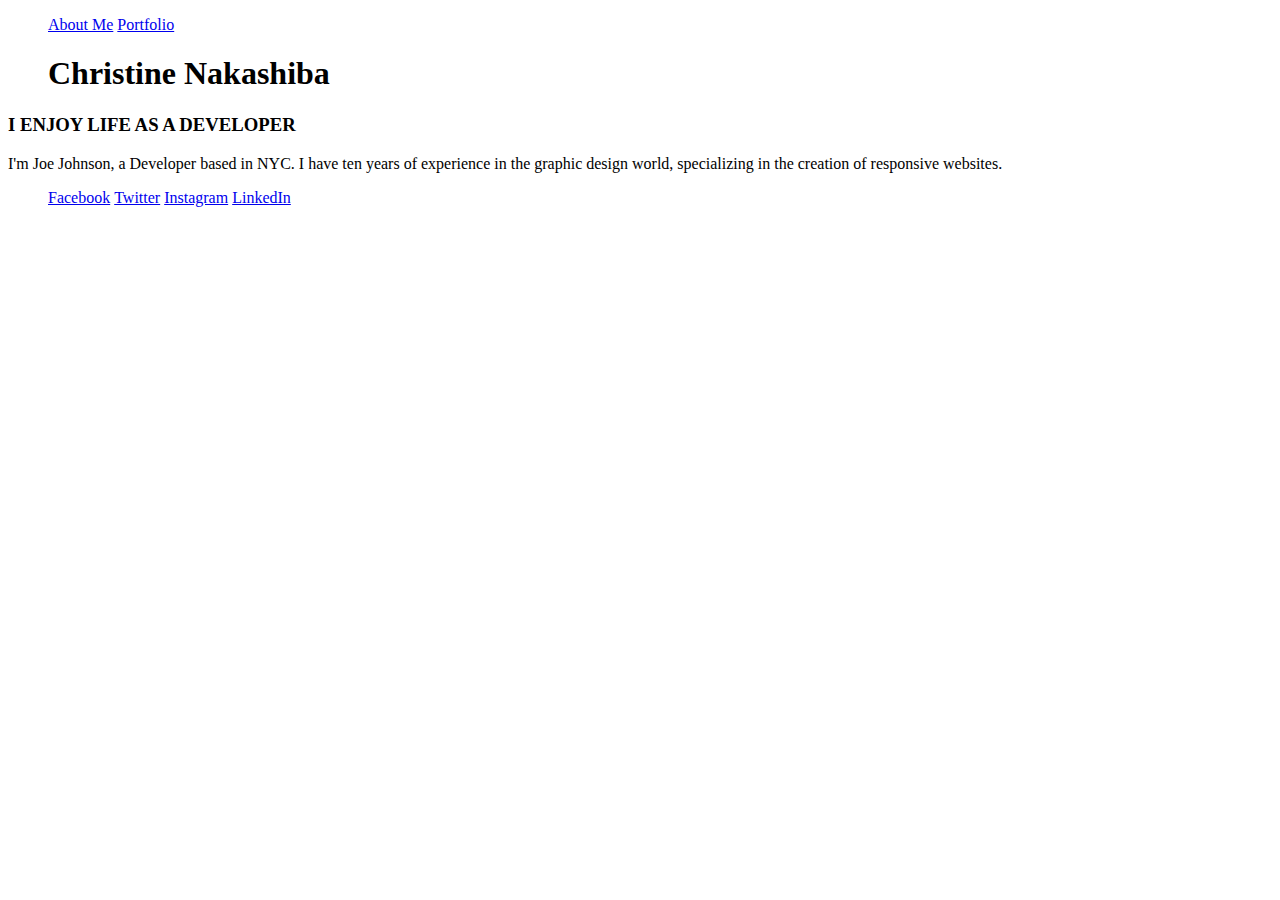
==== index.html @ ed500d11 "Day 1 of working on the assignment" ====
<!DOCTYPE HTML>

<!--
Link both pages together using an a tag
Use a unique title and a single unique h1 tag (so, each page should have one of each of these tags, and while on a particular page, the content of the title and the h1 can be the same, the content of these tags should be different on the "about" page then they are on the "portfolio" page
Show images using img tags including unique alt attributes
Use an external CSS stylesheet to style your pages
Select at least 5 elements on the page and apply at least 5 different css properties (font-size, color, font-family, background, text-decoration) to these elements (so, your style.css will have at least 5 css rules, that each contain at least 5 CSS declarations)
Use at least 6 of these HTML tags on each page: (h1, h2, h3, h4, h5, h6, p, ul, ol, a, img, nav, span)
Follow naming conventions, maintain consistency across your .html and .css files (e.g. all lowercase, hyphenated filenames, informative name)
Indent nested elements (in your code) to increase your code's readability
-->

<head>
	<title>Christine Nakashiba</title>
	<ul>
		<li><a href="/about.html">About Me</a></li>
		<li><a href="portfolio">Portfolio</a></li>
		<h1>Christine Nakashiba</h1>
	</ul>
	<style>
		li {
			display: inline-block;
		}
	</style>
</head>

<body>
	<h3>I ENJOY LIFE AS A DEVELOPER</h3>
	<p>I'm Joe Johnson, a Developer based in NYC. I have ten years of experience in the graphic design world, specializing in the creation of responsive websites.</p>
	<ul>
		<li><a href="http://www.facebook.com">Facebook</a></li>
		<li><a href="http://www.twitter.com">Twitter</a></li>
		<li><a href="http://www.instagram.com">Instagram</a></li>
		<li><a href="http://www.linkedin.com">LinkedIn</a></li>
	</ul>
</body>
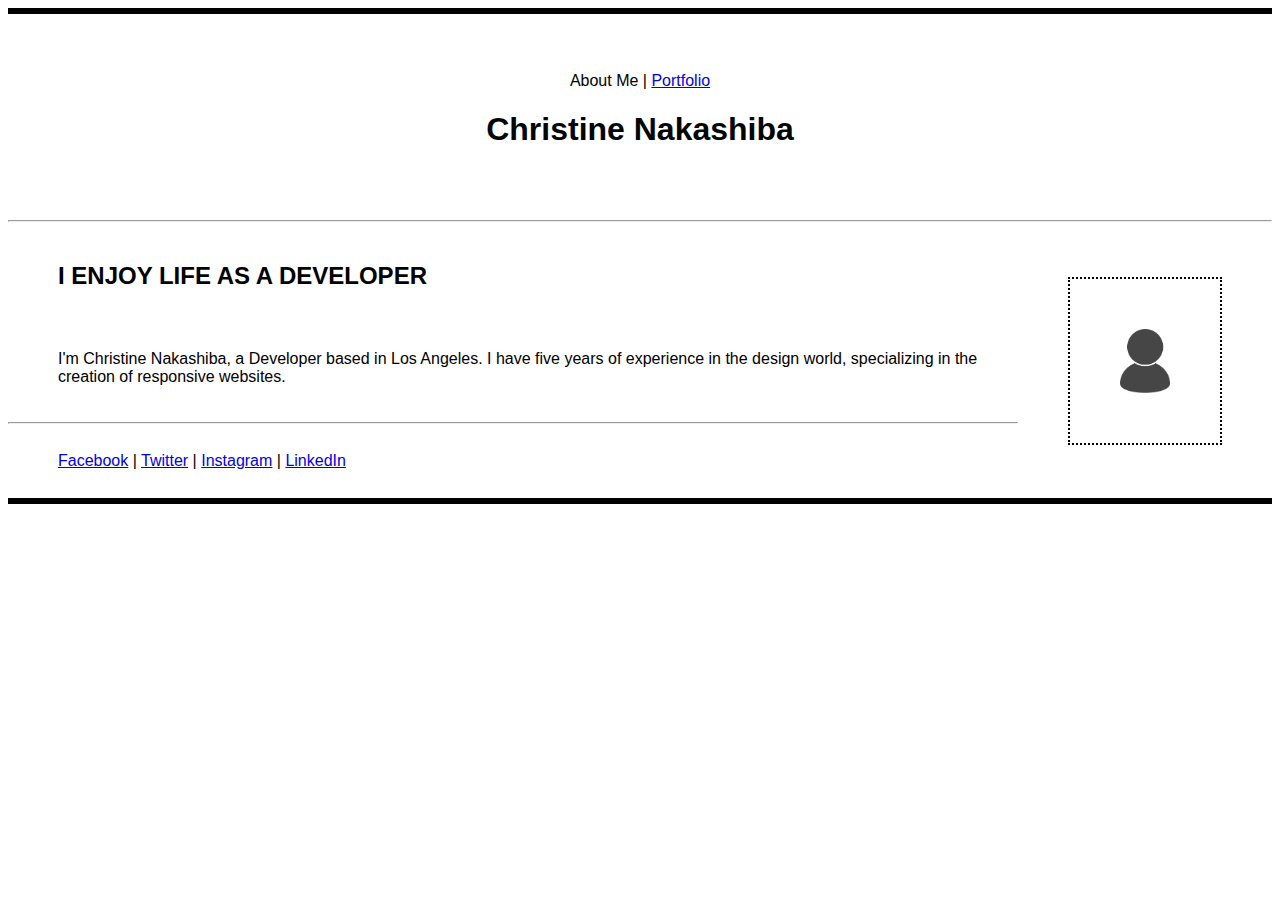
==== commit 6691b5f4: "Day 2 - Assignment 1" ====
--- a/index.html
+++ b/index.html
@@ -1,37 +1,42 @@
-<!DOCTYPE HTML>
+<!DOCTYPE html>
+<html>
 
 <!--
-Link both pages together using an a tag
-Use a unique title and a single unique h1 tag (so, each page should have one of each of these tags, and while on a particular page, the content of the title and the h1 can be the same, the content of these tags should be different on the "about" page then they are on the "portfolio" page
 Show images using img tags including unique alt attributes
-Use an external CSS stylesheet to style your pages
+
 Select at least 5 elements on the page and apply at least 5 different css properties (font-size, color, font-family, background, text-decoration) to these elements (so, your style.css will have at least 5 css rules, that each contain at least 5 CSS declarations)
+
 Use at least 6 of these HTML tags on each page: (h1, h2, h3, h4, h5, h6, p, ul, ol, a, img, nav, span)
+
 Follow naming conventions, maintain consistency across your .html and .css files (e.g. all lowercase, hyphenated filenames, informative name)
 Indent nested elements (in your code) to increase your code's readability
 -->
 
 <head>
-	<title>Christine Nakashiba</title>
-	<ul>
-		<li><a href="/about.html">About Me</a></li>
-		<li><a href="portfolio">Portfolio</a></li>
-		<h1>Christine Nakashiba</h1>
-	</ul>
-	<style>
-		li {
-			display: inline-block;
-		}
-	</style>
+	<meta charset="utf‐8">
+	<title>Christine Nakashiba | About Me</title>
+	<link rel="stylesheet" href="style.css">
 </head>
 
 <body>
-	<h3>I ENJOY LIFE AS A DEVELOPER</h3>
-	<p>I'm Joe Johnson, a Developer based in NYC. I have ten years of experience in the graphic design world, specializing in the creation of responsive websites.</p>
-	<ul>
-		<li><a href="http://www.facebook.com">Facebook</a></li>
-		<li><a href="http://www.twitter.com">Twitter</a></li>
-		<li><a href="http://www.instagram.com">Instagram</a></li>
-		<li><a href="http://www.linkedin.com">LinkedIn</a></li>
-	</ul>
-</body>+	<hr class="topline">
+	<header>
+		<nav> 
+			About Me | <a href="portfolio.html">Portfolio</a>
+		</nav>
+		<h1>Christine Nakashiba</h1>
+	</header>
+	<hr>
+	<div id="about">
+		<img src="images/avatar.png" alt="Image of me" class="profile">
+		<h2>I ENJOY LIFE AS A DEVELOPER</h2>
+		<p>I'm Christine Nakashiba, a Developer based in Los Angeles. I have five years of experience in the design world, specializing in the creation of responsive websites.</p>
+	</div>
+	<hr>
+	<footer>
+		<a href="http://www.facebook.com">Facebook</a> | <a href="http://www.twitter.com">Twitter</a> | <a href="http://www.instagram.com">Instagram</a> | <a href="http://www.linkedin.com">LinkedIn</a>
+	</footer>
+	<hr class="topline">
+</body>
+
+</html>
--- a/style.css
+++ b/style.css
@@ -0,0 +1,30 @@
+body {
+	font-family: sans-serif;
+}
+
+nav {
+	text-align: center;
+	padding: 50px 0px 0px 0px;
+}
+
+h1 {
+	text-align: center;
+	padding: 0px 0px 50px 0px;
+	color: #030505;
+}
+
+p, h2, footer {
+	padding: 20px 100px 20px 50px; 
+}
+
+.topline {
+	border: 3px solid black;
+}
+
+.profile {
+	width: 50px;
+	padding: 50px;
+	border: 2px dotted black;
+	margin: 35px 50px;
+	float: right;
+}
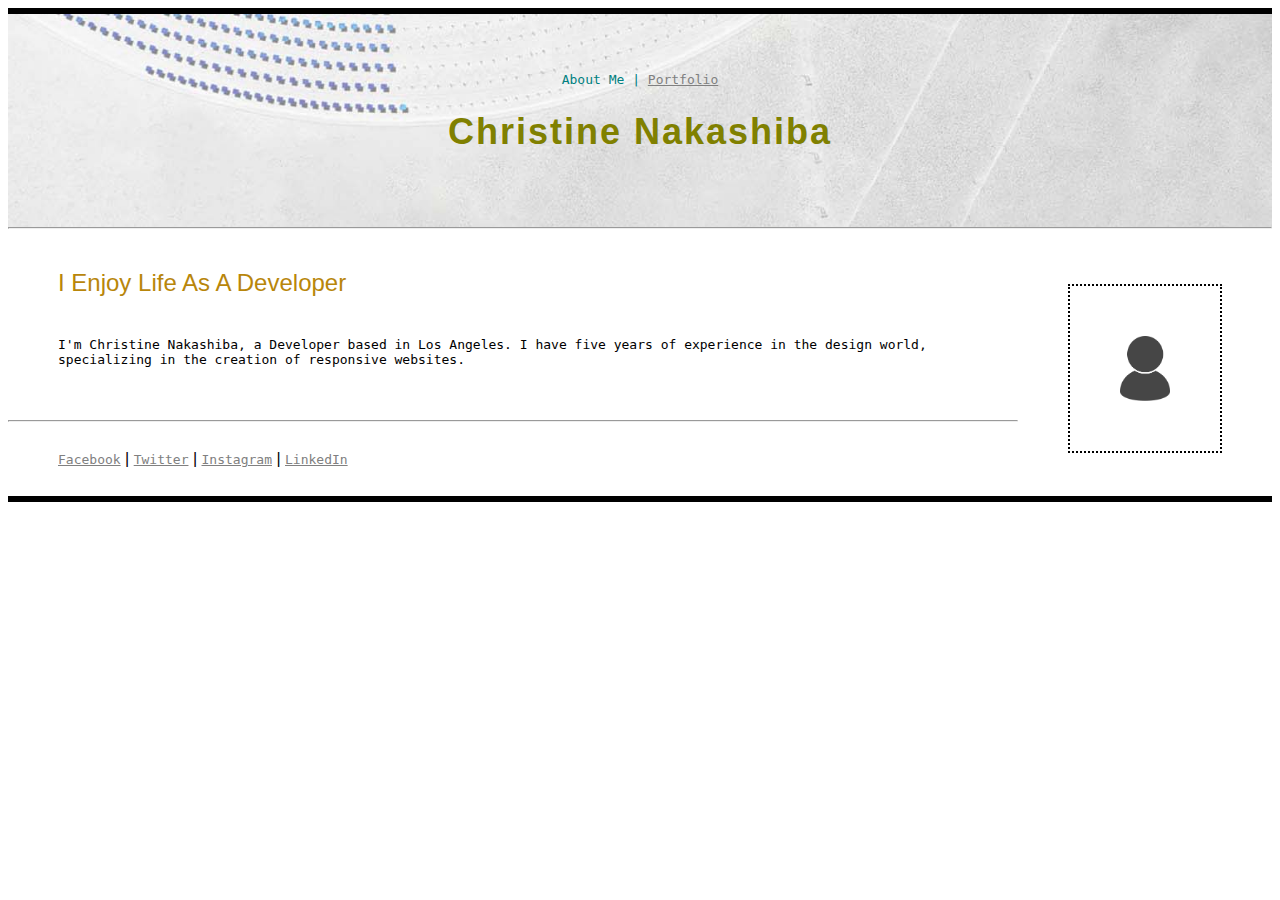
==== commit 416b8de4: "Day 2.5 - Assignment 1" ====
--- a/index.html
+++ b/index.html
@@ -1,16 +1,5 @@
 <!DOCTYPE html>
 <html>
-
-<!--
-Show images using img tags including unique alt attributes
-
-Select at least 5 elements on the page and apply at least 5 different css properties (font-size, color, font-family, background, text-decoration) to these elements (so, your style.css will have at least 5 css rules, that each contain at least 5 CSS declarations)
-
-Use at least 6 of these HTML tags on each page: (h1, h2, h3, h4, h5, h6, p, ul, ol, a, img, nav, span)
-
-Follow naming conventions, maintain consistency across your .html and .css files (e.g. all lowercase, hyphenated filenames, informative name)
-Indent nested elements (in your code) to increase your code's readability
--->
 
 <head>
 	<meta charset="utf‐8">
@@ -19,24 +8,29 @@
 </head>
 
 <body>
-	<hr class="topline">
 	<header>
+		<hr class="topline">
 		<nav> 
 			About Me | <a href="portfolio.html">Portfolio</a>
 		</nav>
 		<h1>Christine Nakashiba</h1>
+		<hr>
 	</header>
-	<hr>
+
 	<div id="about">
-		<img src="images/avatar.png" alt="Image of me" class="profile">
-		<h2>I ENJOY LIFE AS A DEVELOPER</h2>
+		<img src="images/avatar.png" alt="Image of Christine Nakashiba" class="profile">
+		<h2>I Enjoy Life As A Developer</h2>
 		<p>I'm Christine Nakashiba, a Developer based in Los Angeles. I have five years of experience in the design world, specializing in the creation of responsive websites.</p>
 	</div>
+	
 	<hr>
+
 	<footer>
 		<a href="http://www.facebook.com">Facebook</a> | <a href="http://www.twitter.com">Twitter</a> | <a href="http://www.instagram.com">Instagram</a> | <a href="http://www.linkedin.com">LinkedIn</a>
 	</footer>
+
 	<hr class="topline">
+
 </body>
 
 </html>
--- a/style.css
+++ b/style.css
@@ -2,19 +2,72 @@
 	font-family: sans-serif;
 }
 
+header {
+	background: url("images/satellite.jpg");
+	background-size: cover;
+	background-position: bottom;
+}
+
 nav {
 	text-align: center;
+	font-weight: lighter;
+	font-family: monospace;
 	padding: 50px 0px 0px 0px;
+	color: teal;
 }
 
 h1 {
 	text-align: center;
 	padding: 0px 0px 50px 0px;
-	color: #030505;
+	color: #808000;
+	font-weight: bold;
+	letter-spacing: 2px;
+	font-size: 36px;
 }
 
-p, h2, footer {
+h2, h3 {
+	padding: 20px 100px 20px 50px;
+	font-weight: lighter; 
+	color: #B8860B;
+}
+
+li {
+	padding: 10px;
+	color: black;
+	font-family: monospace;
+	list-style-type: square;
+	list-style-position: outside;
+}
+
+strong {
+	font-weight: bold;
+}
+
+p {
+	padding: 0px 100px 40px 50px; 
+	color: black;
+	font-family: monospace;
+}
+
+img {
+	display: block;
+	width: 35%;
+	padding: 2px;
+	border: .5px solid black;
+	margin: auto;
+}
+
+footer {
 	padding: 20px 100px 20px 50px; 
+}
+
+a {
+	color: gray;
+	font-family: monospace;
+}
+
+.portfolio {
+	padding: 0px 0px 20px 0px;
 }
 
 .topline {
